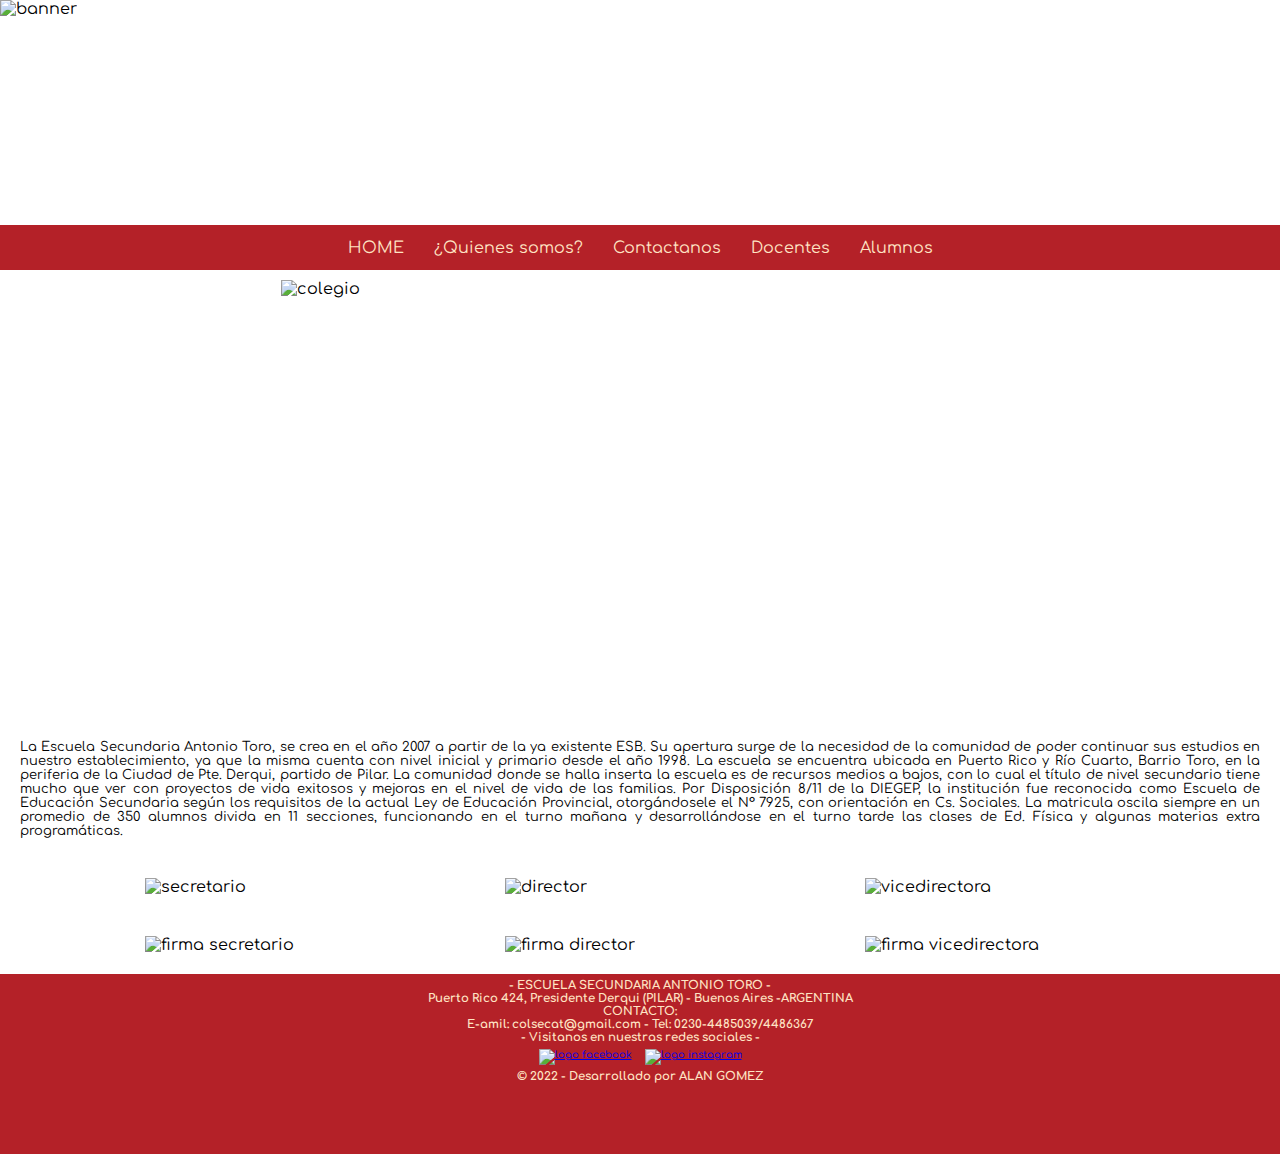
==== pages/institucional.html @ b54d02d6 "Primer commit fullresponsive" ====
<!DOCTYPE html>
<html  dir="ltr">
      <head>
        <meta charset="UTF-8">
        <meta http-equiv="X-UA-Compatible" content="IE=edge">
        <meta name="viewport" content="width=device-width, initial-scale=1.0">
        <title>Escuela Secundaria Antonio Toro</title>
        <link rel="icon" href="../images/LogoSecu2.ico">
        <link href="https://fonts.googleapis.com/css2?family=Comfortaa:wght@700&display=swap" rel="stylesheet">
        <link rel="stylesheet" href="../css/responsive.css">
      </head>
      <body id="gridInstitucionalArea">
        <header>
          <img class="banner" src="../images/banner pagina2.jpg" alt="banner">
        </header>
        <nav  id="menu">
          <span class="botonMenu"><a class="linkMenu" href="../index.html">HOME</a></span>
          <span class="botonMenu"><a class="linkMenu" href="institucional.html">¿Quienes somos?</a></span>
          <span class="botonMenu"><a class="linkMenu" href="contacto.html">Contactanos</a></span>          
          <span class="botonMenu"><a class="linkMenu" href="docentes.html">Docentes</a></span>
          <span class="botonMenu"><a class="linkMenu" href="alumnos.html">Alumnos</a></span>
        </nav>
        <section class="videoSection">
            <iframe class="video" width="560" height="315" src="https://www.youtube.com/embed/5MQVbG81jIY" title="YouTube video player" frameborder="0" allow="accelerometer; autoplay=1; clipboard-write; encrypted-media; gyroscope; picture-in-picture" allowfullscreen></iframe>
        </section>
        <section class="escudo">
            <img id="colegio" src="../images/logoSecu.png" alt="colegio">
        </section>        
        <section class="textoInstitucional">
          <div class="parrafo">
            <p>La Escuela Secundaria Antonio Toro, se crea en el año 2007 a partir de la ya existente ESB.
            Su apertura surge de la necesidad de la comunidad de poder continuar sus estudios en nuestro establecimiento,
            ya que la misma cuenta con nivel inicial y primario desde el año 1998. La escuela se encuentra ubicada en
            Puerto Rico y Río Cuarto, Barrio Toro, en la periferia de la Ciudad de Pte. Derqui, partido de Pilar. La
            comunidad donde se halla inserta la escuela es de recursos medios a bajos, con lo cual el título de nivel
            secundario tiene mucho que ver con proyectos de vida exitosos y mejoras en el nivel de vida de las familias.
            Por Disposición 8/11 de la DIEGEP, la institución fue reconocida como Escuela de Educación Secundaria según los
            requisitos de la actual Ley de Educación Provincial, otorgándosele el N° 7925, con orientación en Cs. Sociales.
            La matricula oscila siempre en un promedio de 350 alumnos divida en 11 secciones, funcionando en el turno mañana y
            desarrollándose en el turno tarde las clases de Ed. Física y algunas materias extra programáticas.</p>
          </div>
        </section>
        <section class="cupula">
          <div class="contDirectivos">
            <div class="directivo">
              <img class="dire" src="../images/secretario.png" alt="secretario">
            </div>
            <div class="directivo">
              <img class="dire" src="../images/director.png" alt="director">
            </div>
            <div class="directivo">
              <img class="dire" src="../images/vicedirectora.png" alt="vicedirectora">
            </div>
          </div>
        </section>
        <section class="firmasCupula">
          <div class="contFirmas">
            <div class="firmas">
              <img class="firm" class="firmas" src="../images/firmaSecre.png" alt="firma secretario">
            </div>
            <div class="firmas">
              <img class="firm" src="../images/firmaDire.png" alt="firma director">
            </div>
            <div class="firmas">
              <img class="firm" src="../images/firmaVice.png" alt="firma vicedirectora">

            </div>
          </div>
        </section>
        <footer >
          <h3>- ESCUELA SECUNDARIA ANTONIO TORO -</h3>
          <h3>Puerto Rico 424, Presidente Derqui (PILAR) - Buenos Aires -ARGENTINA</h3>
          <h3>CONTACTO: </h3>
          <h3>E-amil: colsecat@gmail.com - Tel: 0230-4485039/4486367</h3>
          <h3>- Visitanos en nuestras redes sociales -</h3>
          <div>
              <a  href="https://www.facebook.com/toro.secundaria"><img class="imgFooter" src="../images/facebook.png" alt="logo facebook"></a>
              <a href="https://www.instagram.com/secundariatoro/?hl=es-la"><img class="imgFooter" src="../images/instagram.png" alt="logo instagram"></a>    
          </div>
          <h3>&copy 2022 - Desarrollado por ALAN GOMEZ</h3>
      </footer>    
  </body>

</html>
---- css/responsive.css ----
*{
    margin: 0;
    padding: 0;
    box-sizing: border-box;
    font-family: 'Comfortaa', cursive;
}
.linkMenu{
    text-decoration: none;
    color:bisque;
}   
/*******************************************************************
|                    MEDIA QUERIE - PC Y TABLET                    |
********************************************************************/
@media (min-width:480px){
    /*-----------------------------------------------GRID DEL INDEX*/
    #gridIndexArea{
        display: grid;
        width: 100vw;
        height: 100vh;
        grid-template-areas: 
        "cabeza cabeza cabeza"
        "menu menu menu"
        "botones botones mapa"
        "botones botones mapa"
        "botones botones mapa"
        "pie pie pie"    ;
        grid-template-columns: 30% 30% 40%;
        grid-template-rows: 25% 5% 60%  1%;
       
    }
    header{
        grid-area: cabeza;
        width: 100%;
        height: 100%;
    }
    #menu{
        grid-area: menu;
        display: flex;
        flex-flow: row;
        flex-wrap: nowrap;
        justify-content: center;
        align-items: center;
        background-color: #B42128;
    
    }
    #botones{
        grid-area: botones;
        display: grid;
        grid-template-columns: 1fr 1fr;
    }
    #mapa{
        grid-area: mapa;
        text-align: center;
    }
    footer{
        grid-area: pie;
        text-align: center;
        background-color: #B42128;
        color:bisque;
        padding: 5px;
        font-size:x-small;
        display: flex;
        flex-flow: column;
        align-items: center;
    }
    
    .banner{
        width: 100%;
        height: 100%;
    }
    .botonMenu{
        color:bisque;
        margin-right:15px;
        margin-left:15px;
    }
    
    img{
        width: 100%;
        height: 100%;
    }
    .botonMenu:hover {
        border-radius:  10%;
        padding:10px;
        color: bisque;
        background-color: #B42128;
        margin: 0;
        border: solid 2px ;
        cursor: pointer;
    }
    .imgFooter{
        width: 30px;
        height: 30px;
        margin: 5px;
    }
    .iconMain{
        margin: 5px;
        border-radius: 10%;
        display: flex;
        flex-wrap: nowrap;
        justify-content: center;
        align-items: center;
        border:solid 5px white;
        
    }
    .iconMain:hover{
        border: solid 5px blue;
        transition: 1s;
        opacity: 0.5;
    }
    .mapaCole{
        width: 100%;
        height: 100%;
    }
    .titleMapa{
        border: solid 5px #090975;
        border-radius: 10px;
    }

    /*----------------------------------------GRID DE INSTITUCIONAL*/
    #gridInstitucionalArea{
        display:grid;
        width: 100vw;
        height: 100vh;
        grid-template-areas: 
        "cabeza cabeza"
        "menu menu"
        "logo video"
        "texto texto"
        "directivos directivos"
        "firmas firmas"
        "pie pie"
        ;    
        grid-template-columns: 1fr 1fr;
        grid-template-rows: 25% 5% 50% auto auto auto 20%;
       
    }

    .videoSection{
        grid-area: video;
        width: 100%;
        height: 100%;
    }
    .escudo{
        grid-area: logo;
        text-align: center;
    }
    .textoInstitucional{
        grid-area: texto;
        
        
    }
    .cupula{
        grid-area: directivos;
    }
    .firmasCupula{
        grid-area: firmas;
    }

    .video{
        width: 100%;
        height: 100%;
        padding: 20px;
    }
    
    #colegio{
        width: 70%;
        height:100%;
        padding: 10px;
    }
    p{
        width: 100%;
        height: 100%;
        padding: 20px;
        text-align: justify;
        font-size: small;
    }
    .contDirectivos{
        width: 100%;
        height: 100%;
        padding:20px ;
        display: grid;
        grid-template-columns: 25% 25% 25%;
        justify-content: center;
        grid-column-gap: 50px;
    }
    .directivo{
        width: 100%;
        height: 100%;
        margin-left: 20px;
        margin-right: 20px;
    }
    .dire{
        width: 100%;
        height: 100%;
    }
    .contFirmas{
        width: 100%;
        height: 100%;
        padding: 20px;
        display: grid;
        grid-template-columns: 25% 25% 25%;
        justify-content: center;
        grid-column-gap: 50px;
    }
    .firmas{
        width: 100%;
        height: 100%;
        margin-left: 20px;
        margin-right: 20px;
    }

    .firm{
        width: 100%;
        height: 100%;
    }
    /*----------------------------------------GRID DE CONTACTANOS*/
    #gridContactoArea{
        display: grid;
        display:grid;
        width: 100vw;
        height: 100vh;
        grid-template-areas: 
        "cabeza cabeza"
        "menu menu"
        "contact textContact"
        "formContact formContact"
        "pie pie"
        ;    
        grid-template-columns: 1fr 1fr;
        grid-template-rows: 25% 5% 30% auto auto;       
       
    }

    .iconoContacto{
        grid-area: contact;
        width: 100%;
        height: 100%;
        display: flex;
        flex-wrap: nowrap;
        justify-content: right;

    }
    .textoContacto{
        grid-area: textContact;
        width: 100%;
        height: 100%;
        display: flex;
        flex-wrap: nowrap;
        justify-content: center;
        align-items: center;      
        padding: 20px;
        padding-left: 0;
      
    }
    .parrafoContacto{
        width: 100%;   
    }    
    .form{
        grid-area: formContact;
        text-align: center;
     
    }
    
    .logoChat{
        width: 100%;
        height: 100%;
    }
    .formulario{
        display: flex;
        justify-content: center;
        text-align: justify;
        align-content: center;
        margin: 20px;
    }
    .itemForm{
        width: 100%;
    }
    /*-----------------------------------------------GRID DE DOCENTES*/
    #docentesGridArea{
        display: grid;
        grid-template-areas: 
        "cabeza"
        "menu"
        "iconTeacher"
        "formuDocentes"
        "pie"
        ;
        grid-template-columns: 1fr;
        grid-template-rows: 25% 5% auto 27% auto;       
    }
    .iconoDocentes{
        grid-area: iconTeacher;
        width: 100%;
        height: 300px;
        padding: 50px;
        text-align: center;
    }
    .formuDocentes{
        grid-area: formuDocentes;
        padding: 40px;
        display: flex;
        justify-content: center;
        text-align: center;
    }
    .logoDocente{
        width: 100%;
        height: 100%;
        display: flex;
        flex-wrap: nowrap;
        justify-content: center;
    }
    .docente{
      width: 20%;
      height: 80%;
    }
    .formbutton{
        align-items: center;
    }

    /*-----------------------------------------------GRID DE ALUMNOS*/
    #alumnosGridArea{
        display: grid;
        grid-template-areas: 
        "cabeza"
        "menu"
        "iconAlumno"
        "formuAlumno"
        "pie"
        ;
        grid-template-columns: 1fr;
        grid-template-rows: 25% 5% auto 27% auto;       
    }
    .iconoAlumnos{
        grid-area: iconAlumno;
        width: 100%;
        height: 300px;
        padding: 50px;
        text-align: center;
    }
    .formuAlumno{
        grid-area: formuAlumno;
        padding: 40px;
        display: flex;
        flex-wrap: nowrap;
        justify-content: center;
        text-align: center;
    }
    .logoAlumno{
        width: 100%;
        height: 100%;
        display: flex;
        flex-wrap: nowrap;
        justify-content: center;
    }
    .alumno{
        width: 20%;
        height: 80%;
    }
    .formbutton{
        align-items: center;
    }



}




/*******************************************************************
|                    MEDIA QUERIE - SMARTPHONE                     |
********************************************************************/

@media (max-width: 479px){
    /*-----------------------------------------------GRID DEL INDEX*/
    #gridArea{
        display: grid;
        width: 100vw;
        height: 100vh;
        grid-template-areas: 
        "cabeza cabeza"
        "menu menu"
        "botones botones"
        "botones botones"
        "botones botones"
        "mapa mapa"
        "pie pie"    ;
        grid-template-columns: 1fr 1fr;
        grid-template-rows: 25% 5% 40% 40% 1%;
       
    }
    header{
        grid-area: cabeza;
        width: 100%;
        height: 100%;
    }
    #menu{
        grid-area: menu;
        display: flex;
        flex-flow: row;
        font-size: 10px;
        justify-content: center;
        align-items: center;
        background-color: #B42128;
    
    }
    #botones{
        grid-area: botones;
        display: grid;
        grid-template-columns: 1fr 1fr;
    }
    #mapa{
        grid-area: mapa;
        text-align: center;
    }
    footer{
        grid-area: pie;
        text-align: center;
        background-color: #B42128;
        color:bisque;
        padding: 5px;
        font-size:x-small;
        display: flex;
        flex-flow: column;
        align-items: center;
    }
    
    .banner{
        width: 100%;
        height: 100%;
    }
    .botonMenu{
        color:bisque;
        margin-right:15px;
        margin-left:15px;
    }
    img{
        width: 100%;
        height: 100%;
    }
    .botonMenu:hover {
        border-radius:  10%;
        padding:10px;
        color: bisque;
        background-color: #B42128;
        margin: 0;
        border: solid 2px ;
        cursor: pointer;
    }
    .imgFooter{
        width: 30px;
        height: 30px;
        margin: 5px;
    }
    .iconMain{
        margin: 5px;
        border-radius: 10%;
        display: flex;
        flex-wrap: nowrap;
        justify-content: center;
        align-items: center;
        border:solid 5px white;
        
    }
    .iconMain:hover{
        border: solid 5px blue;
        transition: 1s;
        opacity: 0.5;
    }
    .mapaCole{
        width: 100%;
        height: 100%;
    }
    .titleMapa{
        border: solid 5px #090975;
        border-radius: 10px;
    }
    /*--------------------------------------GRID DEL INSTITUCIONAL*/
    #gridInstitucionalArea{
        display:grid;
        width: 100vw;
        height: 100vh;
        grid-template-areas: 
        "cabeza"
        "menu"
        "logo"
        "video"
        "texto"
        "directivos"
        "firmas"
        "pie"
        ;    
        grid-template-columns: 100% ;
        grid-template-rows: 25% 5% 50% 22% auto auto auto 10%;
       
    }

    .videoSection{
        grid-area: video;
        width: 100%;
        height: 100%;
    }
    .escudo{
        grid-area: logo;
        text-align: center;
    }
    .textoInstitucional{
        grid-area: texto;
        
    }
    .cupula{
        grid-area: directivos;
        
    }
    .firmasCupula{
        grid-area: firmas;
    }

    .video{
        width: 100%;
        height: 100%;
    }
    
    #colegio{
        width: 70%;
        height:100%;
        padding: 10px;
    }
    p{
        width: 100%;
        height: 100%;
        padding: 20px;
        text-align: justify;
    }
    .contDirectivos{
        width: 100%;
        height: 100%;
        padding:20px ;
        display: grid;
        grid-template-columns: 25% 25% 25%;
        justify-content: center;
        grid-column-gap: 50px;
    }
    .directivo{
        width: 100%;
        height: 100%;
        margin-left: 20px;
        margin-right: 20px;
    }
    .dire{
        width: 100%;
        height: 100%;
    }
    .contFirmas{
        width: 100%;
        height: 100%;
        padding: 20px;
        display: grid;
        grid-template-columns: 25% 25% 25%;
        justify-content: center;
        grid-column-gap: 50px;
    }
    .firmas{
        width: 100%;
        height: 100%;
        margin-left: 20px;
        margin-right: 20px;
    }

    .firm{
        width: 100%;
        height: 100%;
    }
    /*--------------------------------------GRID DE CONTACTANOS*/
    #gridContactoArea{
        display: grid;
        display:grid;
        width: 100vw;
        height: 100vh;
        grid-template-areas: 
        "cabeza"
        "menu"
        "contact"
        "textContact"
        "formContact"
        "pie"
        ;    
        grid-template-columns: 1fr 1fr;
        grid-template-rows: 25% 5% 30% auto auto auto;       
       
    }

    .iconoContacto{
        grid-area: contact;
        width: 100%;
        height: 100%;
        display: flex;
        flex-wrap: nowrap;
        justify-content: right;

    }
    .textoContacto{
        grid-area: textContact;
        width: 100%;
        height: 100%;
        display: flex;
        flex-wrap: nowrap;
        justify-content: center;
        align-items: center;
        padding: 20px;
        padding-left: 0;
      
    }
    .parafoContacto{
        width: 100%;
    }
    .form{
        grid-area: formContact;
        text-align: center;
     
    }
    .logoChat{
        width: 100%;
        height: 100%;
    }
    .formulario{
        display: flex;
        justify-content: center;
        text-align: justify;
        align-content: center;
        margin: 20px;
    }
    /*-----------------------------------------------GRID DE DOCENTES*/
    #docentesGridArea{
        display: grid;
        grid-template-areas: 
        "cabeza"
        "menu"
        "iconTeacher"
        "formuDocentes"
        "pie"
        ;
        grid-template-columns: 1fr;
        grid-template-rows: 25% 5% auto 27% auto;       
    }
    .iconoDocentes{
        grid-area: iconTeacher;
        width: 100%;
        height: 300px;
        padding: 50px;
        text-align: center;
    }
    .formuDocentes{
        grid-area: formuDocentes;
        padding: 40px;
        display: flex;
        flex-wrap: nowrap;
        justify-content: center;
        text-align: center;
    }
    .logoDocente{
        width: 100%;
        height: 100%;
        display: flex;
        flex-wrap: nowrap;
        justify-content: center;
    }
    .docente{
      width: 20%;
      height: 80%;
    }
    .formbutton{
        align-items: center;
    }
    /*-----------------------------------------------GRID DE ALUMNOS*/
    #aluimnosGridArea{
        display: grid;
        grid-template-areas: 
        "cabeza"
        "menu"
        "iconAlumno"
        "formuAlumno"
        "pie"
        ;
        grid-template-columns: 1fr;
        grid-template-rows: 25% 5% auto 27% auto;       
    }
    .iconoAlumnos{
        grid-area: iconAlumno;
        width: 100%;
        padding: 50px;
        text-align: center;
    }
    .formuAlumno{
        grid-area: formuAlumno;
        padding: 40px;
        display: flex;
        flex-wrap: nowrap;
        justify-content: center;
        text-align: center;
    }
    .logoAlumno{
        width: 100%;
        height: 100%;
        display: flex;
        flex-wrap: nowrap;
        justify-content: center;
    }
    .alumno{
        width: 20%;
        height: 80%;
    }
    .formbutton{
        align-items: center;
    }
    

}
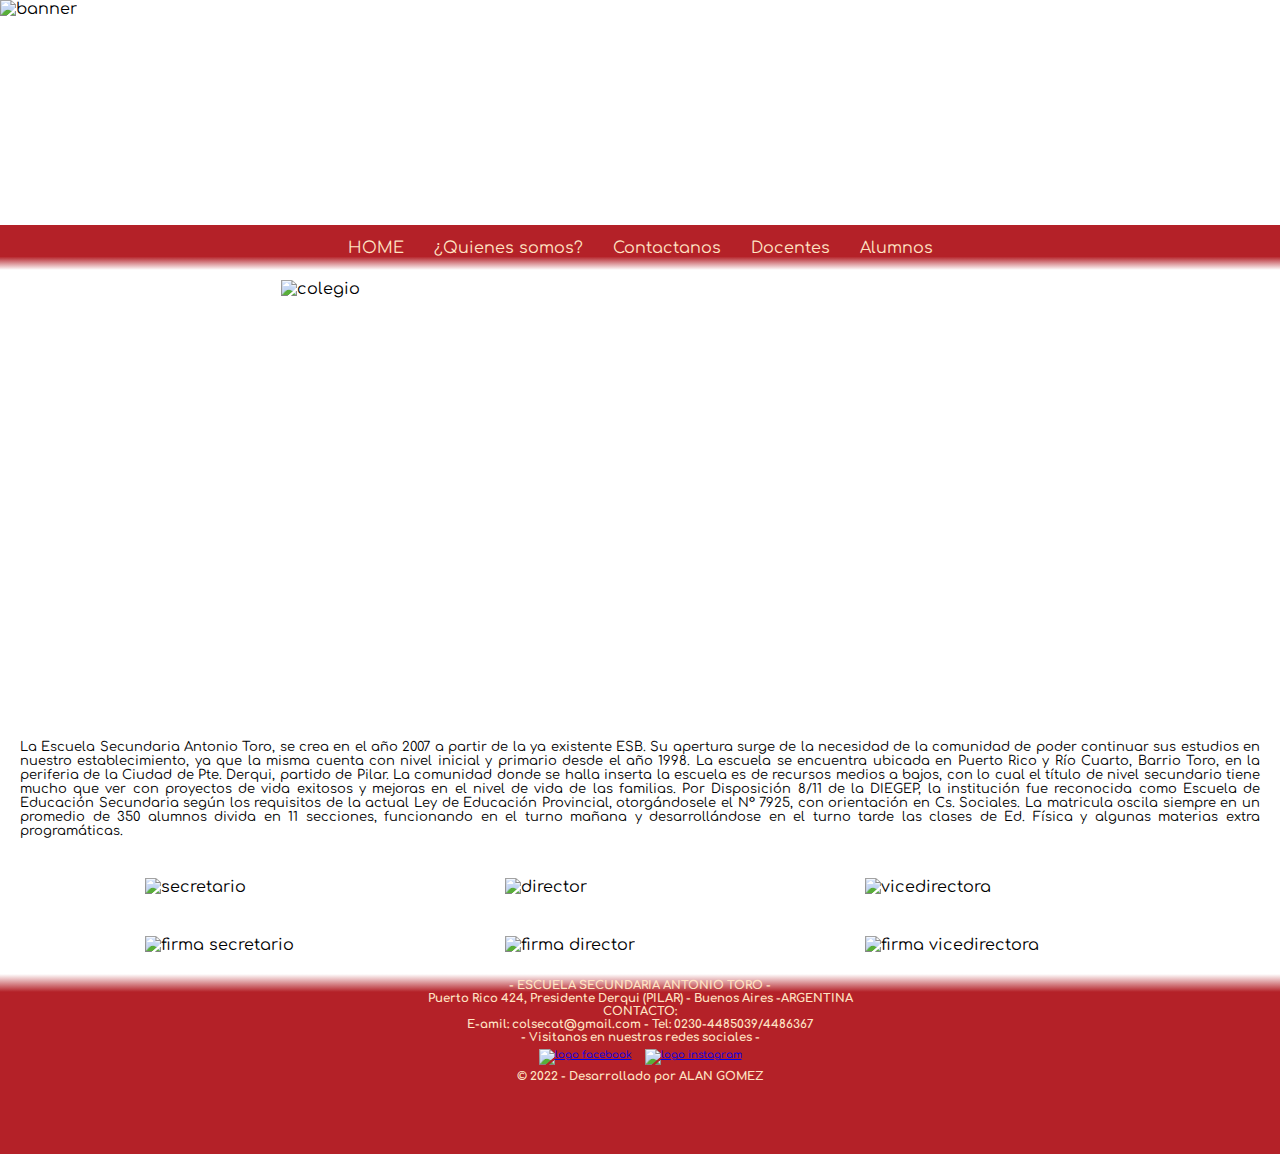
==== commit 54843423: "cambios de animaciones y transoformaciones" ====
--- a/pages/institucional.html
+++ b/pages/institucional.html
@@ -24,7 +24,7 @@
             <iframe class="video" width="560" height="315" src="https://www.youtube.com/embed/5MQVbG81jIY" title="YouTube video player" frameborder="0" allow="accelerometer; autoplay=1; clipboard-write; encrypted-media; gyroscope; picture-in-picture" allowfullscreen></iframe>
         </section>
         <section class="escudo">
-            <img id="colegio" src="../images/logoSecu.png" alt="colegio">
+            <img id="colegio" class="animacion" src="../images/logoSecu.png" alt="colegio">
         </section>        
         <section class="textoInstitucional">
           <div class="parrafo">
--- a/css/responsive.css
+++ b/css/responsive.css
@@ -40,14 +40,17 @@
         flex-wrap: nowrap;
         justify-content: center;
         align-items: center;
-        background-color: #B42128;
-    
-    }
+        background-image:linear-gradient(#B42128 70%, white  ) ;
+        
+    }
+
     #botones{
         grid-area: botones;
         display: grid;
         grid-template-columns: 1fr 1fr;
     }
+  
+    
     #mapa{
         grid-area: mapa;
         text-align: center;
@@ -62,6 +65,7 @@
         display: flex;
         flex-flow: column;
         align-items: center;
+        background-image:linear-gradient(to top,#B42128 90%, white  ) ;
     }
     
     .banner{
@@ -86,6 +90,8 @@
         margin: 0;
         border: solid 2px ;
         cursor: pointer;
+        transition: 0.2s;
+        transform: scale(1.1);
     }
     .imgFooter{
         width: 30px;
@@ -106,6 +112,7 @@
         border: solid 5px blue;
         transition: 1s;
         opacity: 0.5;
+        transform: scale(1.05);
     }
     .mapaCole{
         width: 100%;
@@ -166,6 +173,20 @@
         width: 70%;
         height:100%;
         padding: 10px;
+        
+    }
+    .animacion{
+        animation-name: iconoSecu;
+        animation-duration: 5s;
+    }
+    @keyframes iconoSecu {
+        from{
+            transform: translateX(1000);
+        }
+
+        to{
+            transform:translateX(0) ;
+        }
     }
     p{
         width: 100%;
@@ -401,7 +422,7 @@
         font-size: 10px;
         justify-content: center;
         align-items: center;
-        background-color: #B42128;
+        background-image:linear-gradient(#B42128 70%, white  ) ;
     
     }
     #botones{
@@ -416,7 +437,7 @@
     footer{
         grid-area: pie;
         text-align: center;
-        background-color: #B42128;
+        background-image:linear-gradient(to top,#B42128 90%, white  ) ;
         color:bisque;
         padding: 5px;
         font-size:x-small;
@@ -434,6 +455,7 @@
         margin-right:15px;
         margin-left:15px;
     }
+
     img{
         width: 100%;
         height: 100%;
@@ -446,6 +468,8 @@
         margin: 0;
         border: solid 2px ;
         cursor: pointer;
+        transition: 0.2s;
+        transform: scale(1.1);
     }
     .imgFooter{
         width: 30px;
@@ -466,6 +490,7 @@
         border: solid 5px blue;
         transition: 1s;
         opacity: 0.5;
+        transform: scale(1.05);
     }
     .mapaCole{
         width: 100%;
